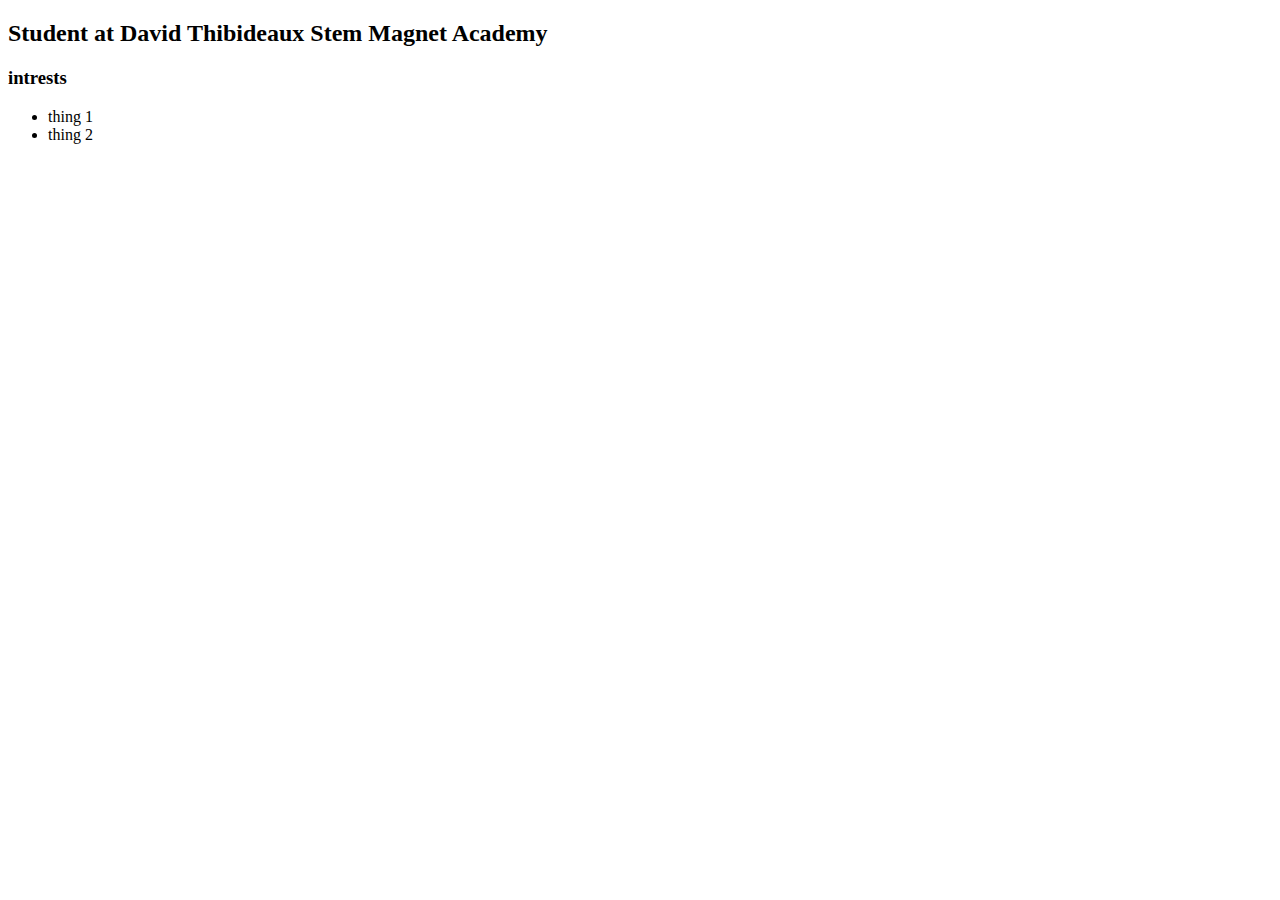
==== index.html @ d62ba52c "updated code of my website" ====
<!DOCTYPE html>
<html>
    <head>
        <title> Gabriel's amazing Website </title>
    </head>
    
    <body>
        <div></div>
    </body>

    <div>
        <nav>

        </nav>

        <main>

        </main>
    </div>
</body>
<main>

    <div>
        <h2>Student at David Thibideaux Stem Magnet Academy</h2>

    </div>
</main>



</nav>
</main>
<div>
    <h2></h2>
    <p></p>

    <div>
        <h3>intrests</h3>
        <ul>
                <li>thing 1</li>
                <li>thing 2</li>
                 
        </ul>

    <div>
</div>
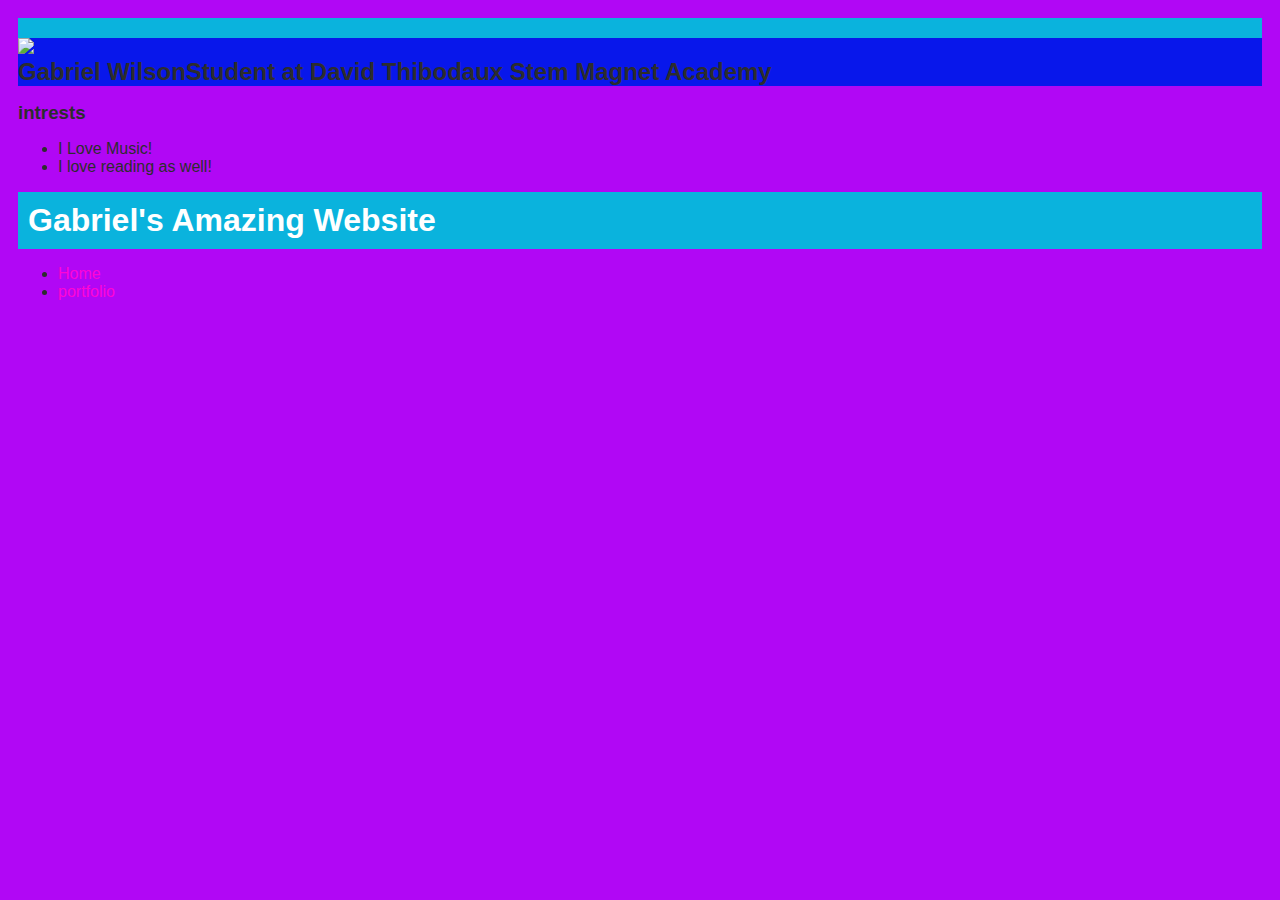
==== commit 2bf41f47: "1st website" ====
--- a/index.html
+++ b/index.html
@@ -1,12 +1,78 @@
 <!DOCTYPE html>
 <html>
+<body>
     <head>
         <title> Gabriel's amazing Website </title>
+        <style>
+            body {
+                background: rgb(177, 7, 245);
+                color: rgb(45, 45, 45);
+                padding: 10px;
+                font-family: arial;
+            }
+            #all-contents {
+              max-width: 800px;
+                margin: auto;
+            }
+         
+            /* navigation menu */
+            nav {
+                background: rgb(10, 179, 221);
+               margin: 0 auto;
+                display: flex;
+                padding: 10px;
+            }
+            h1 {
+                display: flex;
+                align-items: center;
+                color: white;
+                flex: 1;
+                margin: 0;
+            }
+            #nav-ul {
+                list-style-image: none;
+            }
+            .nav-li {
+                display: inline-block;
+                padding: 0 10px;
+            }
+            a {
+                text-decoration: none;
+                color: rgb(255, 5, 213);
+            }
+         
+            /* main container area beneath menu */
+            main {
+                background: rgb(8, 23, 235);
+                display: flex;
+            }
+            .sidebar {
+                margin-right: 25px;
+                padding: 10px;
+            }
+            .sidebar-img {
+                width: 200px;
+            }
+            .content {
+                flex: 1;
+                padding: 15px;
+            }
+            #interests {
+                border: 4px rgb(218, 19, 19) ridge;
+                padding: 8px;
+            }
+            h2, h3 {
+                margin: 0px;
+            }
+         </style>
+         
     </head>
     
     <body>
-        <div></div>
-    </body>
+        <div>
+            <!-- All content goes here -->
+            <div id="all contents">
+        </div>
 
     <div>
         <nav>
@@ -14,14 +80,16 @@
         </nav>
 
         <main>
-
+            <div>
+                <img src="https://encrypted-tbn0.gstatic.com/images?q=tbn:ANd9GcRmTHXUy9fosNBaOHzK-NCyBpXp8yFt15s9CXzrCLQ&s">
+            </div>
         </main>
     </div>
 </body>
 <main>
-
+    <h2>Gabriel Wilson</h2> 
     <div>
-        <h2>Student at David Thibideaux Stem Magnet Academy</h2>
+        <h2>Student at David Thibodaux Stem Magnet Academy</h2>
 
     </div>
 </main>
@@ -37,10 +105,26 @@
     <div>
         <h3>intrests</h3>
         <ul>
-                <li>thing 1</li>
-                <li>thing 2</li>
+                <li>I Love Music!</li>
+                <li>I love reading as well!</li>
                  
         </ul>
 
     <div>
+</div>
+<nav>
+    <h1>Gabriel's Amazing Website</h1>
+</nav>
+    <ul>
+        <li>
+            <a href="index.html"> Home </a>
+        </li>
+        <li>
+        <a href="portfolio.html"> portfolio </a>
+        </li>
+    </ul>
+</nav>
+<!-- Sidebar section -->
+<div>
+    <img>
 </div>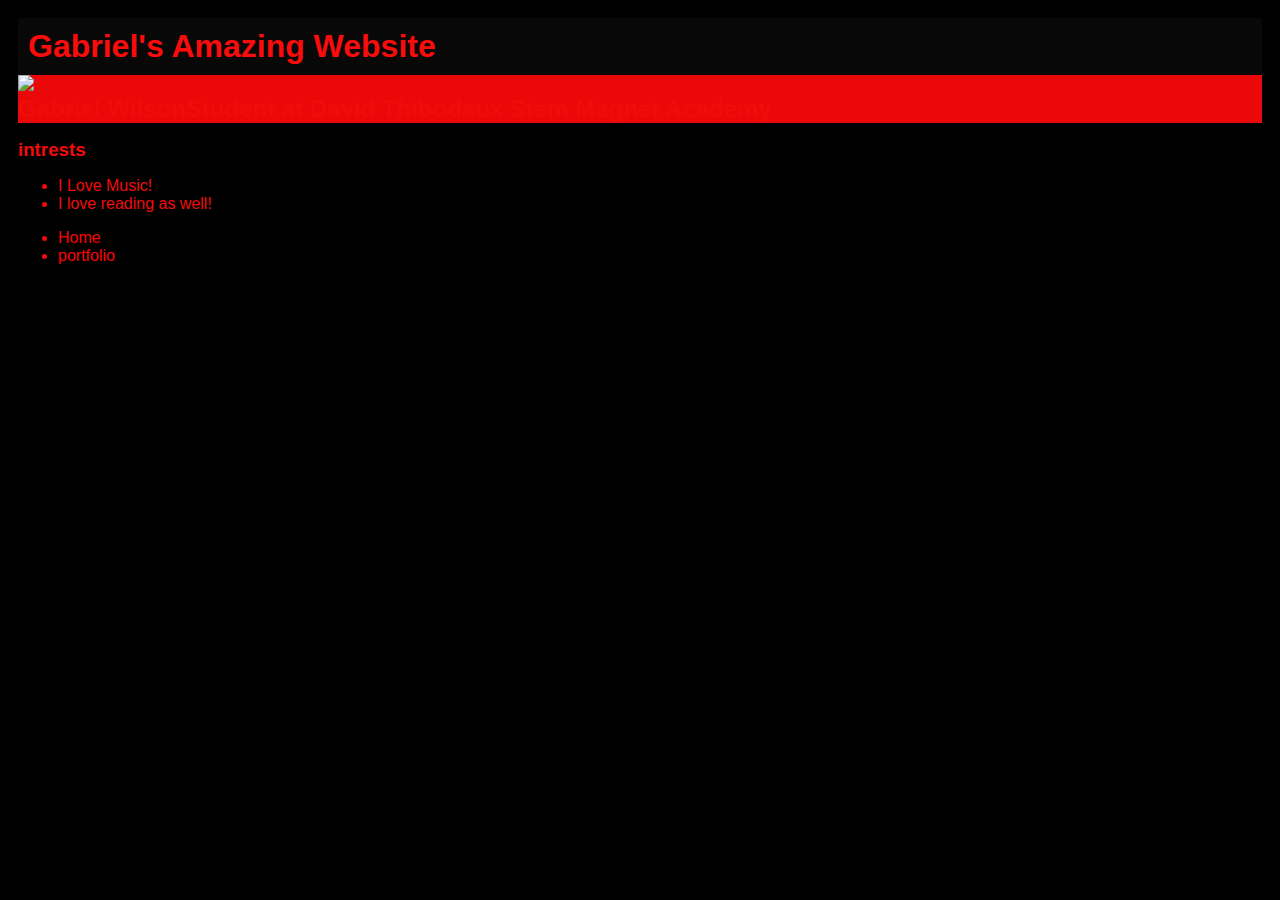
==== commit 70b919e8: "add index.html file" ====
--- a/index.html
+++ b/index.html
@@ -5,8 +5,8 @@
         <title> Gabriel's amazing Website </title>
         <style>
             body {
-                background: rgb(177, 7, 245);
-                color: rgb(45, 45, 45);
+                background: rgb(0, 0, 0);
+                color: rgb(241, 11, 11);
                 padding: 10px;
                 font-family: arial;
             }
@@ -17,7 +17,7 @@
          
             /* navigation menu */
             nav {
-                background: rgb(10, 179, 221);
+                background: rgb(8, 8, 8);
                margin: 0 auto;
                 display: flex;
                 padding: 10px;
@@ -25,7 +25,7 @@
             h1 {
                 display: flex;
                 align-items: center;
-                color: white;
+                color: rgb(250, 12, 12);
                 flex: 1;
                 margin: 0;
             }
@@ -38,12 +38,12 @@
             }
             a {
                 text-decoration: none;
-                color: rgb(255, 5, 213);
+                color: rgb(255, 0, 0);
             }
          
             /* main container area beneath menu */
             main {
-                background: rgb(8, 23, 235);
+                background: rgb(235, 8, 8);
                 display: flex;
             }
             .sidebar {
@@ -58,7 +58,7 @@
                 padding: 15px;
             }
             #interests {
-                border: 4px rgb(218, 19, 19) ridge;
+                border: 4px rgb(0, 0, 0) ridge;
                 padding: 8px;
             }
             h2, h3 {
@@ -76,7 +76,7 @@
 
     <div>
         <nav>
-
+            <h1>Gabriel's Amazing Website</h1>
         </nav>
 
         <main>
@@ -112,9 +112,7 @@
 
     <div>
 </div>
-<nav>
-    <h1>Gabriel's Amazing Website</h1>
-</nav>
+
     <ul>
         <li>
             <a href="index.html"> Home </a>
@@ -127,4 +125,4 @@
 <!-- Sidebar section -->
 <div>
     <img>
-</div>+</div>
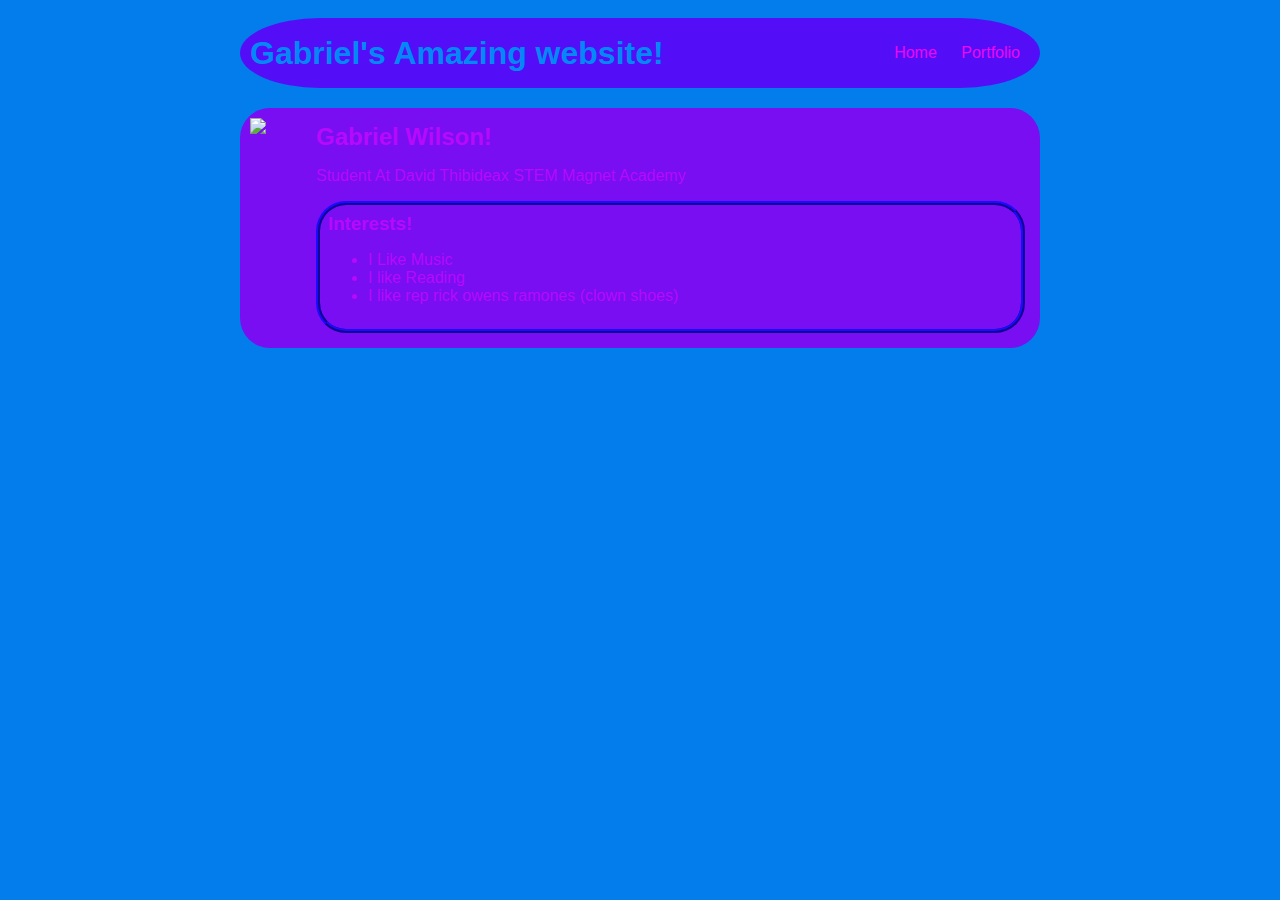
==== commit e2c0d757: "add index.html file" ====
--- a/index.html
+++ b/index.html
@@ -1,12 +1,11 @@
-<!DOCTYPE html>
+<!DOCTYPE HTML>
 <html>
-<body>
     <head>
-        <title> Gabriel's amazing Website </title>
+        <title>Gabriel's Abysmal Website</title>
         <style>
             body {
-                background: rgb(0, 0, 0);
-                color: rgb(241, 11, 11);
+                background: rgb(3, 124, 236);
+                color: rgb(183, 9, 252);
                 padding: 10px;
                 font-family: arial;
             }
@@ -16,16 +15,17 @@
             }
          
             /* navigation menu */
-            nav {
-                background: rgb(8, 8, 8);
+            nav {border-radius: 10% / 50%;
+                background: rgb(84, 14, 247);
                margin: 0 auto;
+               margin-bottom: 20px;
                 display: flex;
                 padding: 10px;
             }
-            h1 {
+            h1 {border-radius: 30px;
                 display: flex;
                 align-items: center;
-                color: rgb(250, 12, 12);
+                color: rgb(3, 137, 247);
                 flex: 1;
                 margin: 0;
             }
@@ -38,12 +38,12 @@
             }
             a {
                 text-decoration: none;
-                color: rgb(255, 0, 0);
+                color: rgb(240, 6, 248);
             }
          
             /* main container area beneath menu */
-            main {
-                background: rgb(235, 8, 8);
+            main {border-radius: 30px;
+                background: rgb(121, 14, 243);
                 display: flex;
             }
             .sidebar {
@@ -53,76 +53,56 @@
             .sidebar-img {
                 width: 200px;
             }
-            .content {
+            .content {border-radius: 30px;
                 flex: 1;
                 padding: 15px;
             }
-            #interests {
-                border: 4px rgb(0, 0, 0) ridge;
+            #interests {border-radius: 30px;
+                border: 4px rgb(25, 10, 230) ridge;
                 padding: 8px;
             }
-            h2, h3 {
+            h2, h3 {border-radius: 30px;
                 margin: 0px;
             }
          </style>
-         
     </head>
     
     <body>
-        <div>
-            <!-- All content goes here -->
-            <div id="all contents">
+        <!-- All content goes here -->
+        <div id="all-contents">
+            <nav>
+                <h1>Gabriel's Amazing website!</h1>
+                <ul id="nav-ul">
+                    <li class="nav-li">
+                        <a href="index.html" > Home </a>
+                    </li>
+                    <li class="nav-li">
+                        <a href="portfolio.html"> Portfolio </a>  
+                    </li>
+                </ul>
+            </nav>
+
+            <main>
+                <!-- Sidebar section -->
+                <div class="sidebar"> 
+                    <img class="sidebar-img" src="https://preview.redd.it/fo4b7b6gsg971.jpg?auto=webp&s=07813bfbde57998208cb9ce3f08143d678cfa698">
+                </div>
+                <!-- Content section -->
+                <div class="content">
+                    <h2>Gabriel Wilson!</h2>
+                    <p>Student At David Thibideax STEM Magnet Academy</p>
+                    <!-- Interests section -->
+                    <div id="interests">
+                        <h3> Interests!</h3>
+                        <ul>
+                            <li>I Like Music</li>
+                            <li>I like Reading</li>
+                            <li>I like rep rick owens ramones (clown shoes)</li>
+                        </ul>
+                    </div>
+                </div>
+                
+            </main>
         </div>
-
-    <div>
-        <nav>
-            <h1>Gabriel's Amazing Website</h1>
-        </nav>
-
-        <main>
-            <div>
-                <img src="https://encrypted-tbn0.gstatic.com/images?q=tbn:ANd9GcRmTHXUy9fosNBaOHzK-NCyBpXp8yFt15s9CXzrCLQ&s">
-            </div>
-        </main>
-    </div>
-</body>
-<main>
-    <h2>Gabriel Wilson</h2> 
-    <div>
-        <h2>Student at David Thibodaux Stem Magnet Academy</h2>
-
-    </div>
-</main>
-
-
-
-</nav>
-</main>
-<div>
-    <h2></h2>
-    <p></p>
-
-    <div>
-        <h3>intrests</h3>
-        <ul>
-                <li>I Love Music!</li>
-                <li>I love reading as well!</li>
-                 
-        </ul>
-
-    <div>
-</div>
-
-    <ul>
-        <li>
-            <a href="index.html"> Home </a>
-        </li>
-        <li>
-        <a href="portfolio.html"> portfolio </a>
-        </li>
-    </ul>
-</nav>
-<!-- Sidebar section -->
-<div>
-    <img>
-</div>
+    </body>
+</html>